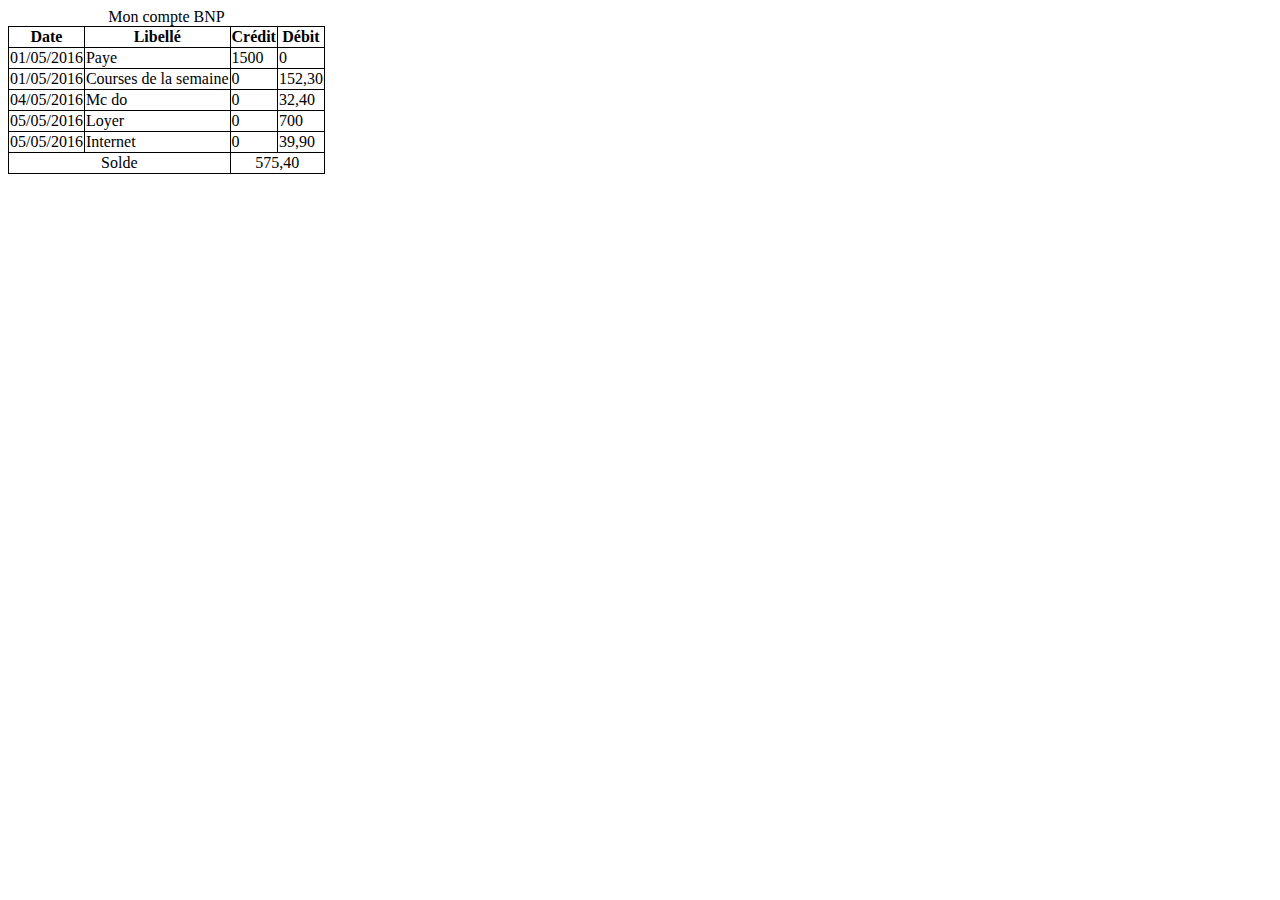
==== index.html @ 4411ae6e "Changement du nom vers index.html" ====
<!DOCTYPE html>
<html lang="fr">
    <head>
        <meta charset="UTF-8" />
        <link rel="stylesheet" href="style.css" />
        <title>Exercice5</title>
    </head>
    <body>
        <table>
            <caption>Mon compte BNP</caption>
            <thead>
                <tr>
                    <th>Date</th>
                    <th>Libellé</th>
                    <th>Crédit</th>
                    <th>Débit</th>
                </tr>
            </thead>    
            <tfoot>
                <tr>
                   <td colspan="2" class="alignement1">Solde</td>
                   <td colspan="2" class="alignement1">575,40</td>
                </tr>
            </tfoot>
            <tbody>
                <tr>
                    <td>01/05/2016</td>
                    <td>Paye</td>
                    <td>1500</td>
                    <td>0</td>
                </tr>
                <tr>
                    <td>01/05/2016</td>
                    <td>Courses de la semaine</td>
                    <td>0</td>
                    <td>152,30</td>
                </tr>
                <tr>
                    <td>04/05/2016</td>
                    <td>Mc do</td>
                    <td>0</td>
                    <td>32,40</td>
                </tr>
                <tr>
                    <td>05/05/2016</td>
                    <td>Loyer</td>
                    <td>0</td>
                    <td>700</td>
                </tr>
                <tr>
                    <td>05/05/2016</td>
                    <td>Internet</td>
                    <td>0</td>
                    <td>39,90</td>
                </tr>
            </tbody>

        
        </table>
    </body>
</html>
---- style.css ----
table 
{
    border-collapse: collapse;
}

tr, td, th
{
    border: 1px solid black;
}

.alignement1 {
    text-align: center;
}
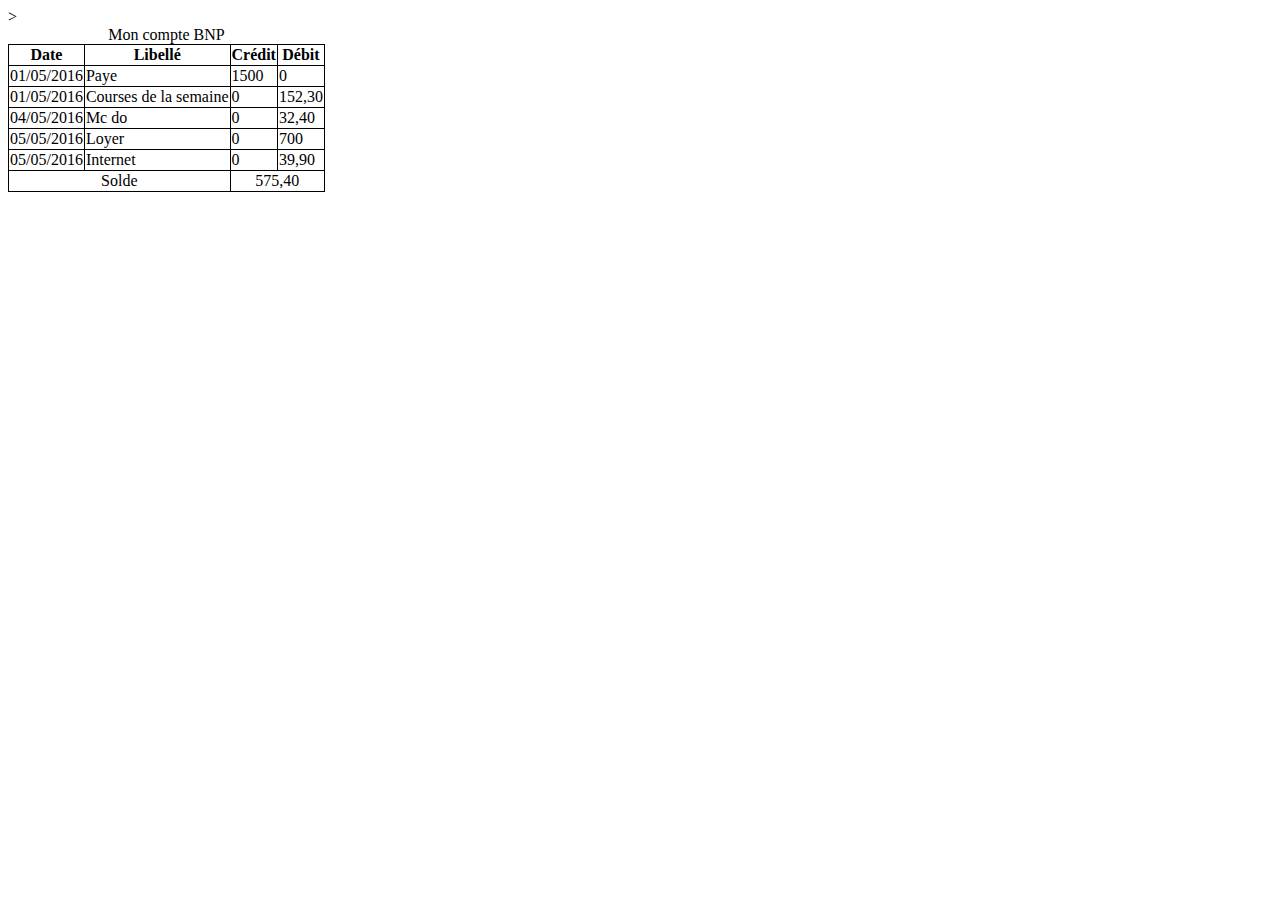
==== commit ada690b5: "Suppression du fichier CSS pour mettre les balises style au début" ====
--- a/index.html
+++ b/index.html
@@ -1,61 +1,78 @@
 <!DOCTYPE html>
 <html lang="fr">
-    <head>
-        <meta charset="UTF-8" />
-        <link rel="stylesheet" href="style.css" />
-        <title>Exercice5</title>
-    </head>
-    <body>
-        <table>
-            <caption>Mon compte BNP</caption>
-            <thead>
-                <tr>
-                    <th>Date</th>
-                    <th>Libellé</th>
-                    <th>Crédit</th>
-                    <th>Débit</th>
-                </tr>
-            </thead>    
-            <tfoot>
-                <tr>
-                   <td colspan="2" class="alignement1">Solde</td>
-                   <td colspan="2" class="alignement1">575,40</td>
-                </tr>
-            </tfoot>
-            <tbody>
-                <tr>
-                    <td>01/05/2016</td>
-                    <td>Paye</td>
-                    <td>1500</td>
-                    <td>0</td>
-                </tr>
-                <tr>
-                    <td>01/05/2016</td>
-                    <td>Courses de la semaine</td>
-                    <td>0</td>
-                    <td>152,30</td>
-                </tr>
-                <tr>
-                    <td>04/05/2016</td>
-                    <td>Mc do</td>
-                    <td>0</td>
-                    <td>32,40</td>
-                </tr>
-                <tr>
-                    <td>05/05/2016</td>
-                    <td>Loyer</td>
-                    <td>0</td>
-                    <td>700</td>
-                </tr>
-                <tr>
-                    <td>05/05/2016</td>
-                    <td>Internet</td>
-                    <td>0</td>
-                    <td>39,90</td>
-                </tr>
-            </tbody>
 
-        
-        </table>
-    </body>
+<head>
+    <meta charset="UTF-8" />
+    <style>
+        table {
+            border-collapse: collapse;
+        }
+
+        tr,
+        td,
+        th {
+            border: 1px solid black;
+        }
+
+        .alignement1 {
+            text-align: center;
+        }
+    </style>>
+    <title>Exercice5</title>
+</head>
+
+<body>
+    <table>
+        <caption>Mon compte BNP</caption>
+        <thead>
+            <tr>
+                <th>Date</th>
+                <th>Libellé</th>
+                <th>Crédit</th>
+                <th>Débit</th>
+            </tr>
+        </thead>
+        <tfoot>
+            <tr>
+                <td colspan="2" class="alignement1">Solde</td>
+                <td colspan="2" class="alignement1">575,40</td>
+            </tr>
+        </tfoot>
+        <tbody>
+            <tr>
+                <td>01/05/2016</td>
+                <td>Paye</td>
+                <td>1500</td>
+                <td>0</td>
+            </tr>
+            <tr>
+                <td>01/05/2016</td>
+                <td>Courses de la semaine</td>
+                <td>0</td>
+                <td>152,30</td>
+            </tr>
+            <tr>
+                <td>04/05/2016</td>
+                <td>Mc do</td>
+                <td>0</td>
+                <td>32,40</td>
+            </tr>
+            <tr>
+                <td>05/05/2016</td>
+                <td>Loyer</td>
+                <td>0</td>
+                <td>700</td>
+            </tr>
+            <tr>
+                <td>05/05/2016</td>
+                <td>Internet</td>
+                <td>0</td>
+                <td>39,90</td>
+            </tr>
+        </tbody>
+
+
+    </table>
+</body>
+
 </html>